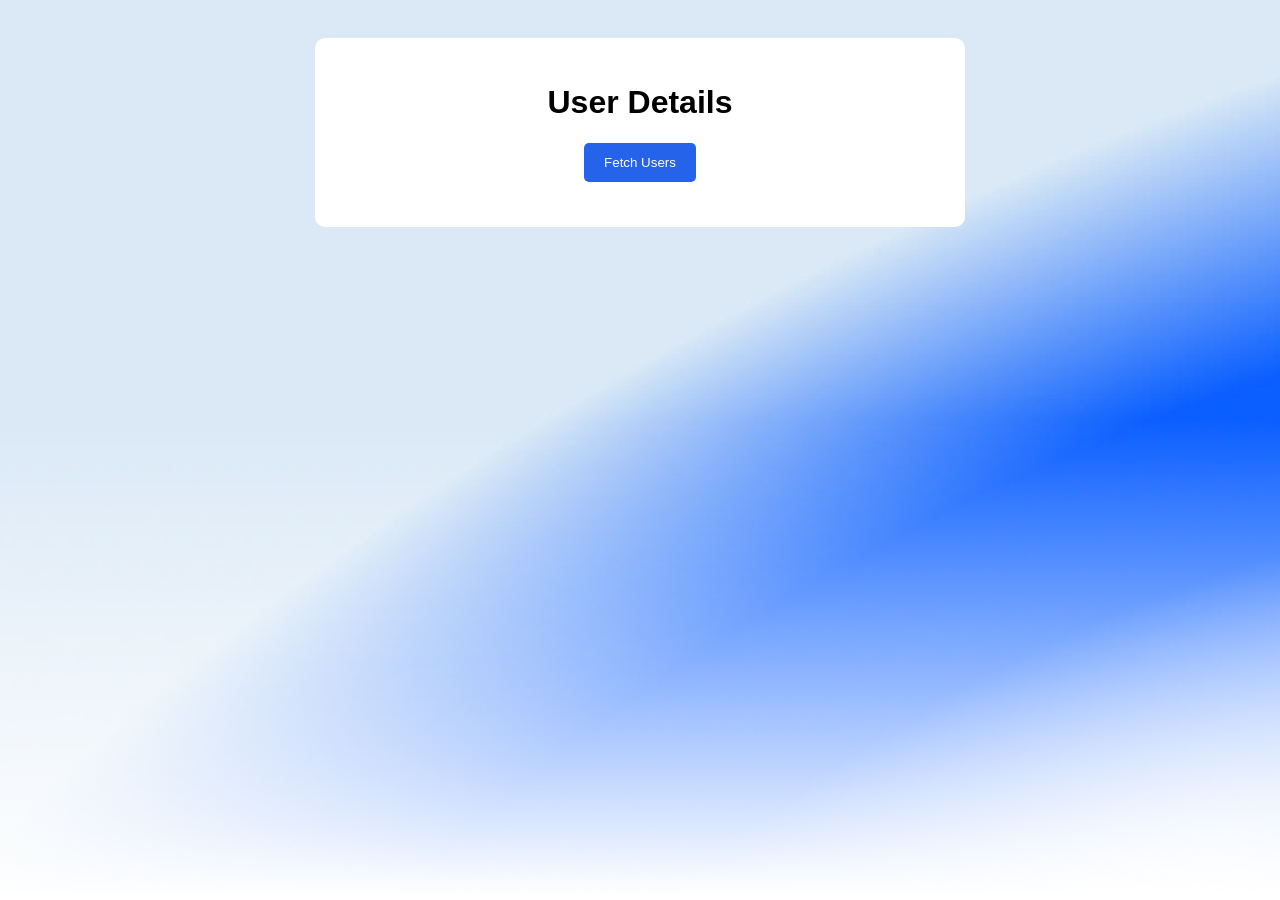
==== Javascript/Handle API request/index.html @ 4bfb809c "Added web development practice projects" ====
<!DOCTYPE html>
<html>
<head>
    <title>API Error Handling</title>
    <link rel="stylesheet" href="style.css">
</head>

<body>

    <div class="container">

        <h1>User Details</h1>

        <button onclick="fetchUsers()">Fetch Users</button>

        <p id="message"></p>

        <div id="users"></div>

    </div>

    <script src="script.js"></script>

</body>
</html>
---- Javascript/Handle API request/style.css ----
body {
    font-family: Arial, sans-serif;
    background-image: url("background.webp");
    background-size: cover;
    background-position: center;
    background-repeat: no-repeat;
    background-attachment: fixed;
    text-align: center;
    padding: 30px;
}

.container {
    background-color: white;
    padding: 25px;
    max-width: 600px;
    margin: auto;
    border-radius: 10px;
}

button {
    background-color: #2563eb;
    color: white;
    padding: 12px 20px;
    border: none;
    border-radius: 5px;
    cursor: pointer;
}

button:hover {
    background-color: #1d4ed8;
}

#message {
    margin: 20px;
    font-weight: bold;
}

.user {
    background-color: #e8f0fe;
    padding: 12px;
    margin: 10px;
    border-radius: 5px;
}
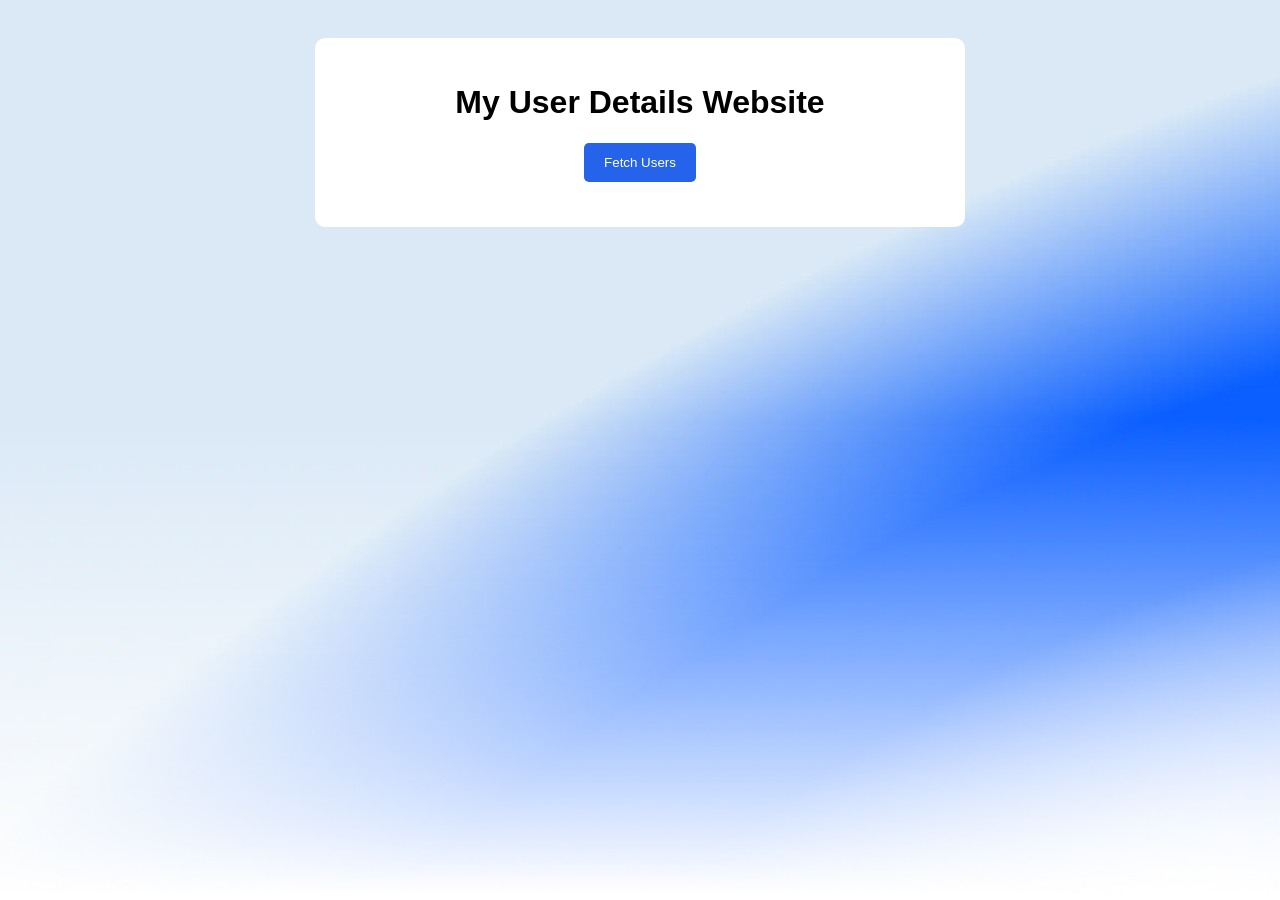
==== commit 92ff8e23: "Updated API project design" ====
--- a/Javascript/Handle API request/index.html
+++ b/Javascript/Handle API request/index.html
@@ -9,7 +9,7 @@
 
     <div class="container">
 
-        <h1>User Details</h1>
+        <h1>My User Details Website</h1>
 
         <button onclick="fetchUsers()">Fetch Users</button>
 
